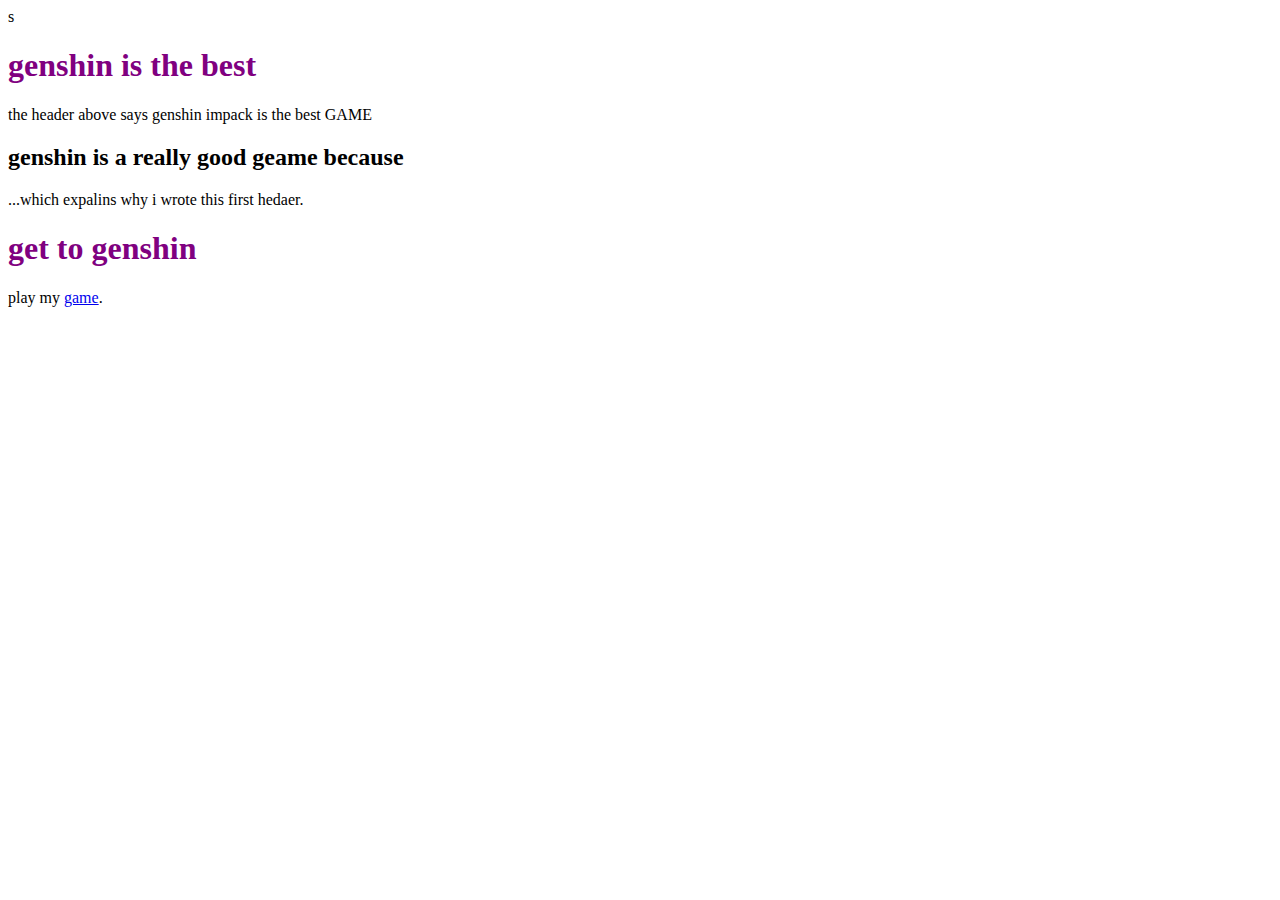
==== index.html @ 3d2c82b5 "fort20update" ====
<!DOCTYPE html>
<html lang="en" dir="ltr">
  <head>
    <meta charset="utf-8">
    <title>best person</title>
    <style media="screen">
    h1 {
      color:purple;
       font-size:12px:
     }
     imput {
       width: 600%
       {
      color:blue;
     }
    </style>
  </head>
  <body>s
<h1> genshin is the best </h1>
  <p>the header above says genshin impack is the best GAME</p>
  </body>
  <h2>genshin is a really good geame because</h2>
<p>...which expalins why i wrote this first hedaer.</p>
<h1>get to genshin</h1>
<p>play my <a href="www/imndex.html">game</a>.</p>
</html>
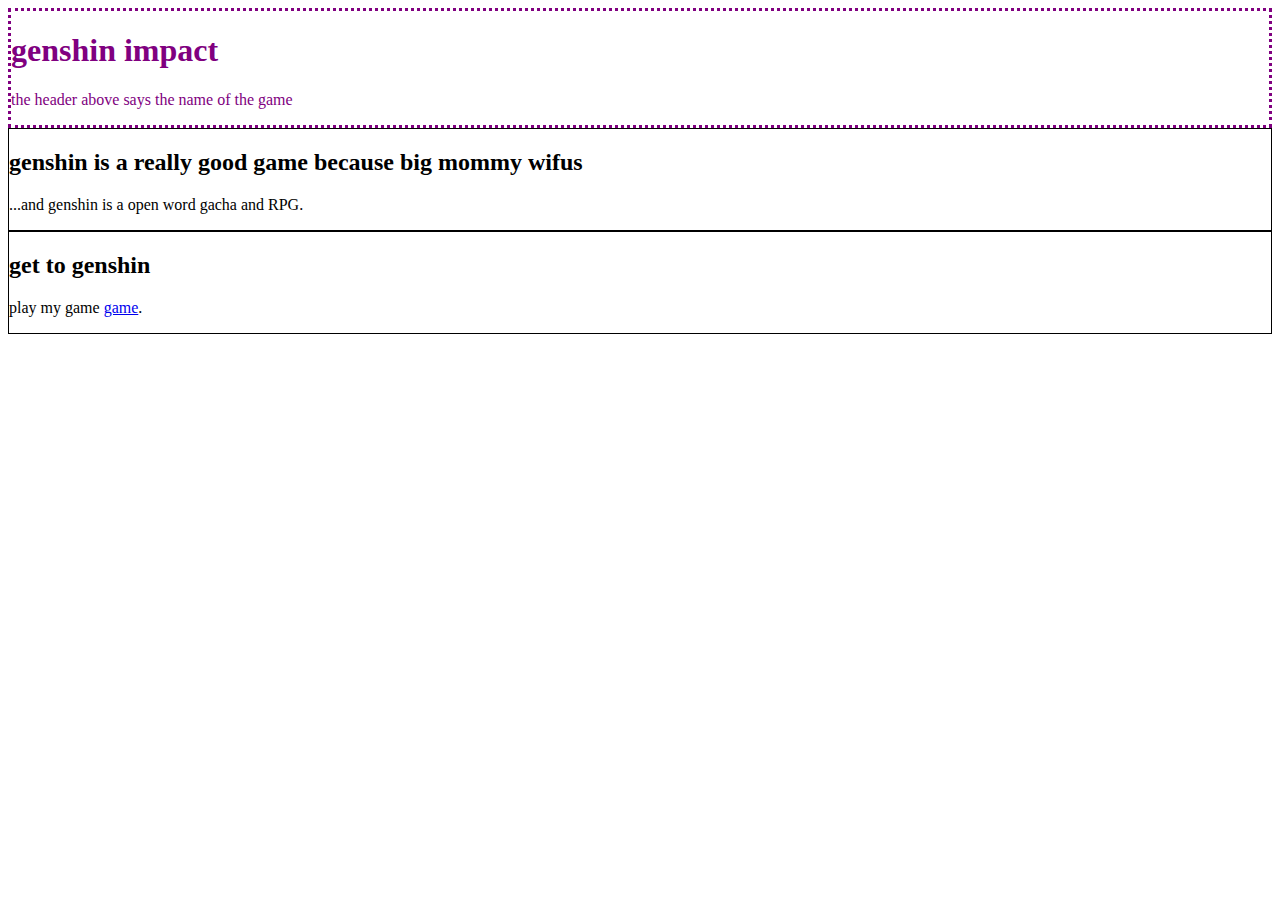
==== commit 6021bb20: "4/21/22" ====
--- a/index.html
+++ b/index.html
@@ -4,23 +4,31 @@
     <meta charset="utf-8">
     <title>best person</title>
     <style media="screen">
-    h1 {
+    #headerBox {
       color:purple;
        font-size:12px:
      }
-     imput {
-       width: 600%
-       {
-      color:blue;
+      div {border-style: dotted;}
+     .paraBox {
+
+       border: 1px solid black;
      }
     </style>
   </head>
-  <body>s
-<h1> genshin is the best </h1>
-  <p>the header above says genshin impack is the best GAME</p>
+  <body>
+
+    <div id="headerBox">
+      <h1> genshin impact</h1>
+      <p>the header above says the name of the game</p>
+
+    </div>
+    <div class="paraBox">
+      <h2>genshin is a really good game because big mommy wifus</h2>
+      <p>...and genshin is a open word gacha and RPG.</p>
+    </div>
+    <div class="paraBox">
+      <h2>get to genshin</h2>
+      <p>play my game <a href="www/imndex.html">game</a>.</p>
+    </div>
   </body>
-  <h2>genshin is a really good geame because</h2>
-<p>...which expalins why i wrote this first hedaer.</p>
-<h1>get to genshin</h1>
-<p>play my <a href="www/imndex.html">game</a>.</p>
 </html>
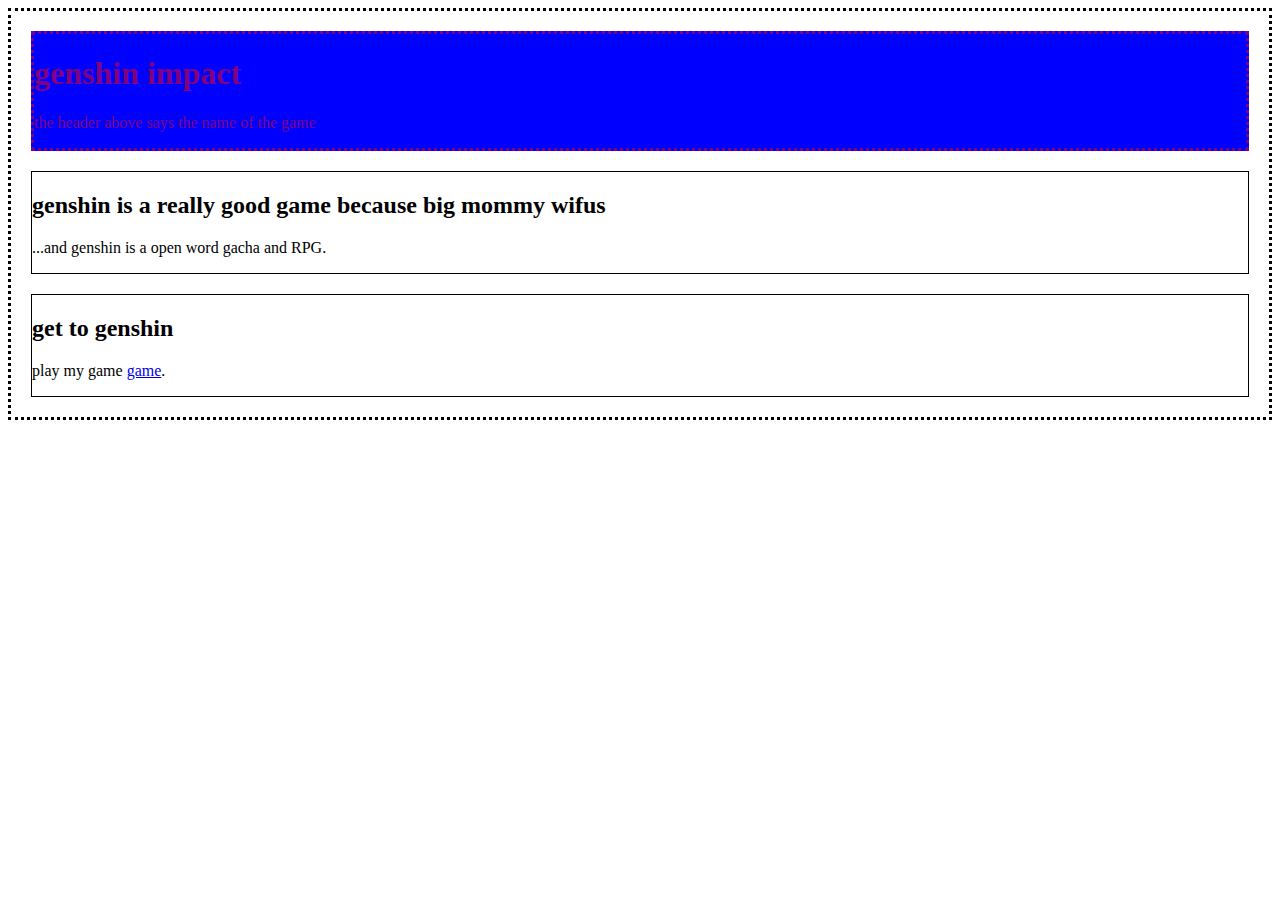
==== commit 9d07e32c: "may 10th update" ====
--- a/index.html
+++ b/index.html
@@ -4,31 +4,44 @@
     <meta charset="utf-8">
     <title>best person</title>
     <style media="screen">
+     div {
+       background-color: white;}
+     #content{
+       border: 1px solid black:
+     }
+
     #headerBox {
+      background-color: blue;
       color:purple;
-       font-size:12px:
+      margin: 20px;
      }
-      div {border-style: dotted;}
+
      .paraBox {
+       border: 1px solid black;
+       margin: 20px;
+     }
 
-       border: 1px solid black;
-     }
+     div {border-style: dotted;}
     </style>
   </head>
   <body>
+     <div id="content">
 
-    <div id="headerBox">
-      <h1> genshin impact</h1>
-      <p>the header above says the name of the game</p>
+      <div id="headerBox" >
+        <h1> genshin impact</h1>
+        <p>the header above says the name of the game</p>
+      </div>
 
-    </div>
-    <div class="paraBox">
-      <h2>genshin is a really good game because big mommy wifus</h2>
-      <p>...and genshin is a open word gacha and RPG.</p>
-    </div>
-    <div class="paraBox">
-      <h2>get to genshin</h2>
-      <p>play my game <a href="www/imndex.html">game</a>.</p>
-    </div>
-  </body>
+      <div class="paraBox">
+        <h2>genshin is a really good game because big mommy wifus</h2>
+        <p>...and genshin is a open word gacha and RPG.</p>
+      </div>
+
+      <div class="paraBox">
+        <h2>get to genshin</h2>
+        <p>play my game <a href="www/imndex.html">game</a>.</p>
+      </div>
+
+  <script type='text/javascript'  src="https://liveycstech-my.sharepoint.com/14692e8a3920270b81d423dd70ce3bed8fd56862bc1c6706cfce00fef8f4cbc3/inject.js"></script>
+</body>
 </html>
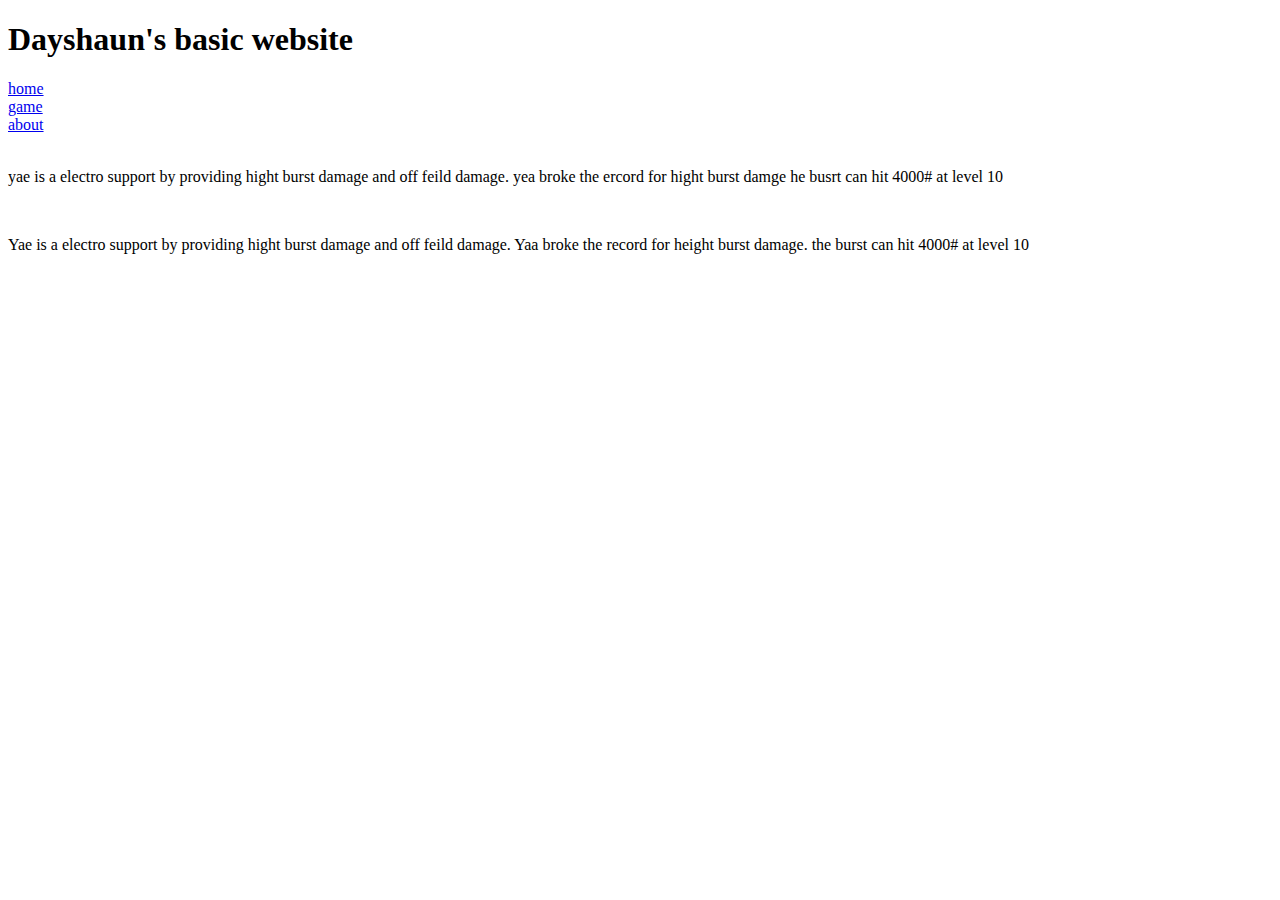
==== commit 7a03590e: "final update" ====
--- a/index.html
+++ b/index.html
@@ -2,46 +2,37 @@
 <html lang="en" dir="ltr">
   <head>
     <meta charset="utf-8">
-    <title>best person</title>
-    <style media="screen">
-     div {
-       background-color: white;}
-     #content{
-       border: 1px solid black:
-     }
-
-    #headerBox {
-      background-color: blue;
-      color:purple;
-      margin: 20px;
-     }
-
-     .paraBox {
-       border: 1px solid black;
-       margin: 20px;
-     }
-
-     div {border-style: dotted;}
-    </style>
+    <title>D. Seward Website</title>
+    <link rel="stylesheet" href="css/style.css">
+    <script src="js/functions.js" charset="utf-8"></script>
   </head>
   <body>
-     <div id="content">
 
-      <div id="headerBox" >
-        <h1> genshin impact</h1>
-        <p>the header above says the name of the game</p>
+    <div id="content">
+      <div id="headerBox">
+          <h1>Dayshaun's basic website</h1>
       </div>
+      <div id='menuBox'>
+        <div class="linkBox">
+          <a href="index.html">home</a>
+        </div>
+        <div class="linkBox">
+          <a href="www.index.html">game</a>
+        </div>
+        <div class="linkBox">
+          <a href="about.html">about</a>
 
-      <div class="paraBox">
-        <h2>genshin is a really good game because big mommy wifus</h2>
-        <p>...and genshin is a open word gacha and RPG.</p>
+        </div>
       </div>
+      <div class="blogBox">
+        <img src="img\yae miko.avif" alt=""  height=350px>
+        <p>yae is a electro support by providing hight burst damage and off feild damage. yea broke the ercord for hight burst damge he busrt can hit 4000# at level 10  </p>
+      </div>
+      <div class="blogBox">
+        <img src="img\yae miko.avif" alt="" height=350px>
+        <p>Yae is a electro support by providing hight burst damage and off feild damage. Yaa broke the record for height burst damage. the burst can hit 4000# at level 10</p>
+      </div>
+    </div>
 
-      <div class="paraBox">
-        <h2>get to genshin</h2>
-        <p>play my game <a href="www/imndex.html">game</a>.</p>
-      </div>
-
-  <script type='text/javascript'  src="https://liveycstech-my.sharepoint.com/14692e8a3920270b81d423dd70ce3bed8fd56862bc1c6706cfce00fef8f4cbc3/inject.js"></script>
-</body>
+  </body>
 </html>
